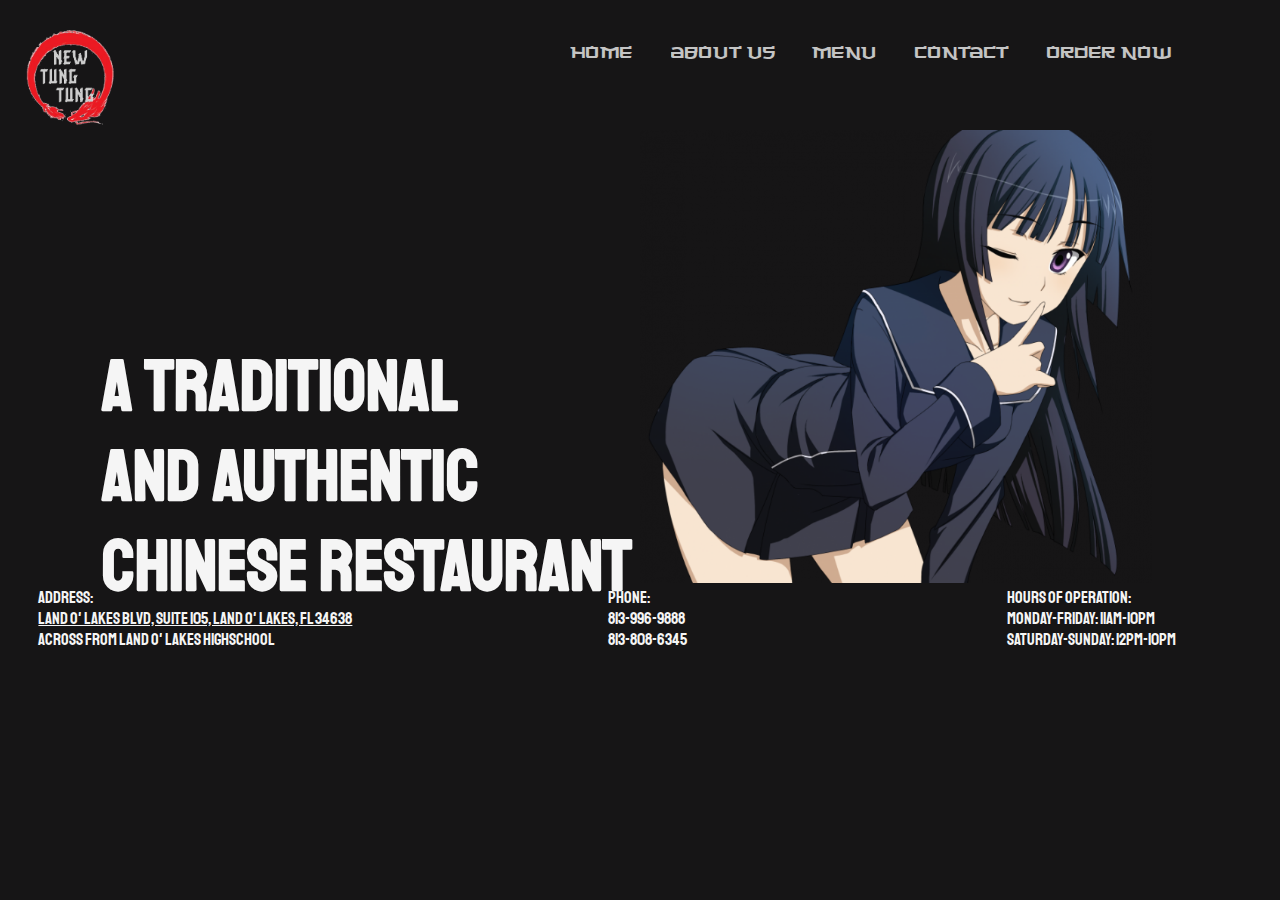
==== Homepage.html @ aaff974f "Homepage Decoration" ====
<!DOCTYPE html>
<html lang="en">
<head>
    <meta charset="UTF-8">
    <meta http-equiv="X-UA-Compatible" content="IE=edge">
    <meta name="viewport" content="width=device-width, initial-scale=1.0">
    <link rel="stylesheet" href="Homepage.css">
    <link rel="preconnect" href="https://fonts.gstatic.com">
    <link href="https://fonts.googleapis.com/css2?family=Roboto&display=swap" rel="stylesheet">
    <link href="https://fonts.googleapis.com/css2?family=Staatliches&display=swap" rel="stylesheet">
    <title>New Tung Tung</title>
</head>
<body>
    <div class="navbar">
        <ul>
            <li><a href="#home" class="navbarlinks nav-link-ltr">Home</a></li>
            <li><a href="#about" class="navbarlinks nav-link-ltr">About Us</a></li>
            <li><a href="#menu" class="navbarlinks nav-link-ltr">Menu</a></li>
            <li><a href="#contact" class="navbarlinks nav-link-ltr">Contact</a></li>
            <li><a href="#order" class="navbarlinks nav-link-ltr">Order Now</a></li>
        </ul>     
    </div>
    <div id="description">   
        <p>A Traditional<br>And Authentic<br>Chinese Restaurant</p>
    </div>
    <div>
        <img src="asset/Others/LOGO.png" id="logo">
    </div>
    <div>
        <img src="asset/Food/Food.png" id="funtime">
    </div>
    <div id="footer">
        <span id="address"> 
            Address: <br>
            <a href="https://www.google.com/maps/dir//New+Tung+Tung+Two+Restaurant,+7040+Land+O%27+Lakes+Blvd+%23105,+Land+O%27+Lakes,+FL+34638/@28.2598779,-82.4761234,17z/data=!4m9!4m8!1m0!1m5!1m1!1s0x88c2bb5f706df485:0x7ea98fa2062422d9!2m2!1d-82.4739632!2d28.2600809!3e07040">Land O' Lakes Blvd, Suite 105, Land O' Lakes, FL 34638</a><br> 
            Across from Land O' Lakes Highschool
        </span>
        <span id="phone">Phone: <br> 813-996-9888 <br> 813-808-6345</span>
        <span id="hours">Hours of Operation: <br> Monday-Friday: 11AM-10PM <br> Saturday-Sunday: 12PM-10PM</span>
    </div>
</body>
</html>
---- Homepage.css ----
/* Style the navbar */
body {
  overflow-x: hidden;
  overflow-y: scroll;
  background-color:#161516;
  margin: 0;
  height: 100%;
  font-family: OKI;
}

.navbar{
  overflow: hidden;
  padding-right: 7%;
  padding-top: 2%;
  float: right;
}

ul{
  list-style-type: none;
  margin: 0;
  padding: 0;
  overflow: hidden;
  background-color: none;
}

li{
  float: left;
}

.navbarlinks{
  font-family: 'MadeInChina', sans-serif;
  font-size: 165%;
  padding: 1.5vw 0%;
  display: block; 
  background-color: none;
  text-transform: uppercase;
  text-decoration: none;
  color: white;
  /* padding: 20px 0px; */
  margin: 0% 2.1vh;
  display: inline-block;
  position: relative;
  opacity: 0.75;
}

.navbarlinks:hover{
  opacity: 1;
}

.navbarlinks::before{
  transition: 300ms;
  height: 0.5vh;
  content: "";
  position: absolute;
  background-color:#c49c48 ;
}

.nav-link-ltr::before {
  width: 0%;
  bottom: 2.9vh;
}

.nav-link-ltr:hover::before {
  width: 100%;
}

@font-face{
  font-family: 'MadeInChina';
  src: url(asset/Fonts/MadeInChina.ttf);
  font-style: normal;
  font-weight: 100;
}

@font-face{
  font-family: 'Akrobat-SemiBold';
  src: url(asset/Fonts/Akrobat-SemiBold.ttf);
  font-style: normal;
  font-weight: 100;
}

p {
  color: whitesmoke;
  font-family: 'Staatliches', cursive;
  margin-bottom: 5%;
}

#description{
  position: absolute;
  padding-top: 30vh;
  padding-left: 8vw;
  font-weight: bold;
  font-size: 8vh;
}

#logo{
  width: 7%;
  padding-left: 2vw;
  padding-top: 3vh;
}

#funtime{
  width: 40%;
  padding-left: 50%;
}

#footer{
  color: whitesmoke;
  font-family: 'Staatliches', cursive;
  font-weight: normal;
  font-size: 1.3vw;
}

#address{
  padding-left: 3%;
  padding-bottom: -5vh;
  float:left;
}

a{
  color: whitesmoke;
}

#phone{
  padding-left: 20%;
  float:left;  
}

#hours{
  float:left;  
  padding-left: 25%;
}
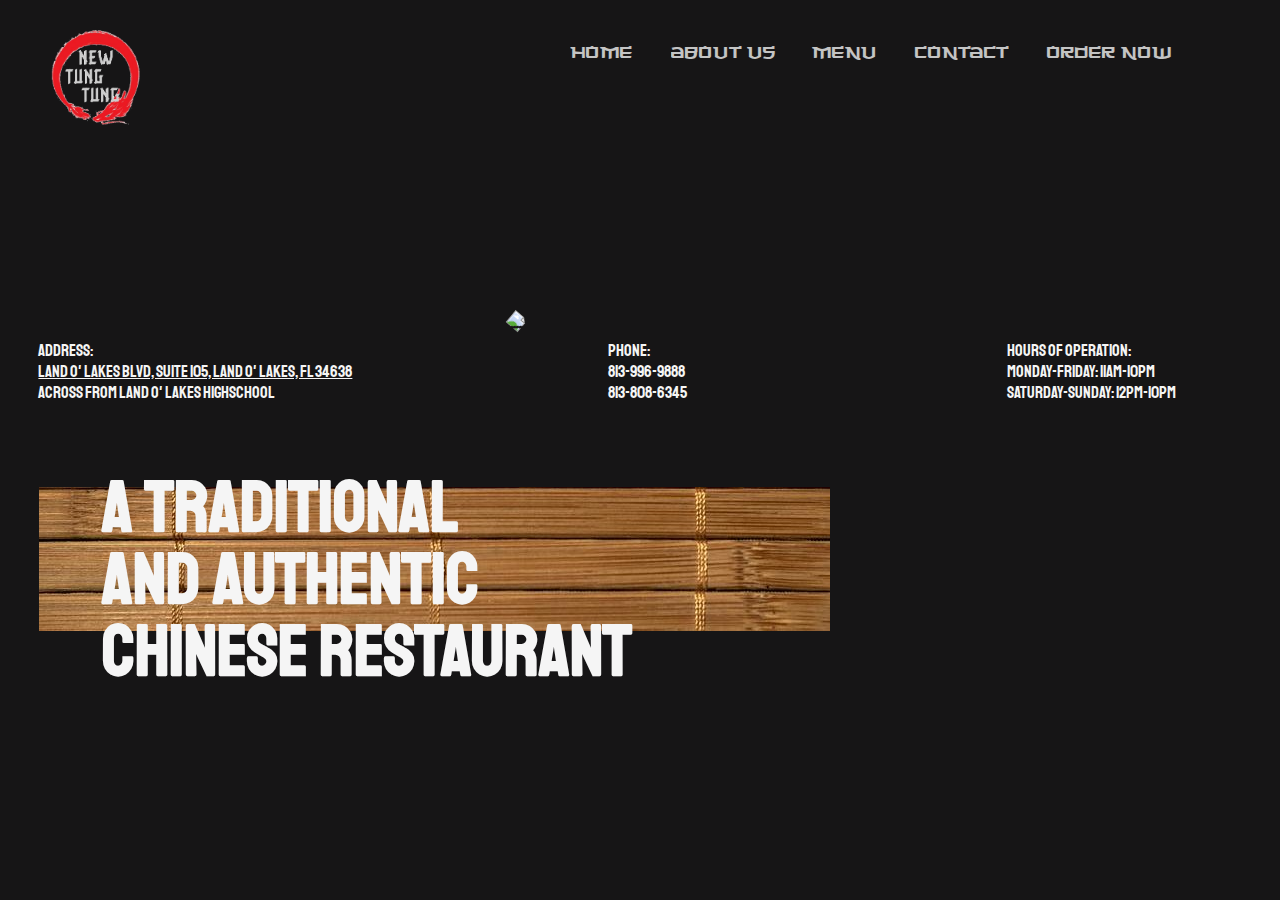
==== commit f842bf03: "Finish Front Page" ====
--- a/Homepage.html
+++ b/Homepage.html
@@ -11,23 +11,29 @@
     <title>New Tung Tung</title>
 </head>
 <body>
-    <div class="navbar">
-        <ul>
-            <li><a href="#home" class="navbarlinks nav-link-ltr">Home</a></li>
-            <li><a href="#about" class="navbarlinks nav-link-ltr">About Us</a></li>
-            <li><a href="#menu" class="navbarlinks nav-link-ltr">Menu</a></li>
-            <li><a href="#contact" class="navbarlinks nav-link-ltr">Contact</a></li>
-            <li><a href="#order" class="navbarlinks nav-link-ltr">Order Now</a></li>
-        </ul>     
+    <div class="header">
+        <div class="navigation-bar">
+            <ul>
+                <li><a href="#home" class="navbarlinks nav-link-ltr">Home</a></li>
+                <li><a href="#about" class="navbarlinks nav-link-ltr">About Us</a></li>
+                <li><a href="#menu" class="navbarlinks nav-link-ltr">Menu</a></li>
+                <li><a href="#contact" class="navbarlinks nav-link-ltr">Contact</a></li>
+                <li><a href="#order" class="navbarlinks nav-link-ltr">Order Now</a></li>
+            </ul>     
+        </div>
+        <div>
+            <img src="asset/Others/LOGO.png" id="logo">
+        </div>
     </div>
-    <div id="description">   
+    <!-- <div id="logo2">
+        <img src="asset/Others/New Tung Tung Basic Logo.png">
+    </div> -->
+    <div id="hook">   
         <p>A Traditional<br>And Authentic<br>Chinese Restaurant</p>
+        <img src="asset/Others/Bamboo.jpg" id="bamboo">
     </div>
     <div>
-        <img src="asset/Others/LOGO.png" id="logo">
-    </div>
-    <div>
-        <img src="asset/Food/Food.png" id="funtime">
+        <img src="asset/Food/foodPNG.png" id="foodplate">
     </div>
     <div id="footer">
         <span id="address"> 
--- a/Homepage.css
+++ b/Homepage.css
@@ -8,7 +8,8 @@
   font-family: OKI;
 }
 
-.navbar{
+/* CSS for the navigation bar */
+.navigation-bar{
   overflow: hidden;
   padding-right: 7%;
   padding-top: 2%;
@@ -36,7 +37,6 @@
   text-transform: uppercase;
   text-decoration: none;
   color: white;
-  /* padding: 20px 0px; */
   margin: 0% 2.1vh;
   display: inline-block;
   position: relative;
@@ -64,6 +64,12 @@
   width: 100%;
 }
 
+#logo{
+  width: 7%;
+  padding-left: 4vw;
+  padding-top: 3vh;
+}
+
 @font-face{
   font-family: 'MadeInChina';
   src: url(asset/Fonts/MadeInChina.ttf);
@@ -78,36 +84,46 @@
   font-weight: 100;
 }
 
+/*CSS for the hook*/
+
 p {
   color: whitesmoke;
   font-family: 'Staatliches', cursive;
   margin-bottom: 5%;
 }
 
-#description{
+#bamboo{
+  position: absolute;
+  margin-top: -36%;
+  margin-left: -10%;
+  z-index: -1;
+}
+
+#foodplate{
+  margin-top: -12%; 
+  transform: rotate(40deg);
+  width: 55%;
+  padding-left: 45%;
+}
+
+#hook{
   position: absolute;
   padding-top: 30vh;
   padding-left: 8vw;
   font-weight: bold;
+  line-height: 1.0;
   font-size: 8vh;
+  z-index: 0;
 }
 
-#logo{
-  width: 7%;
-  padding-left: 2vw;
-  padding-top: 3vh;
-}
-
-#funtime{
-  width: 40%;
-  padding-left: 50%;
-}
+/* CSS Code for the footer */
 
 #footer{
   color: whitesmoke;
   font-family: 'Staatliches', cursive;
   font-weight: normal;
   font-size: 1.3vw;
+  padding-top: 15%;
 }
 
 #address{
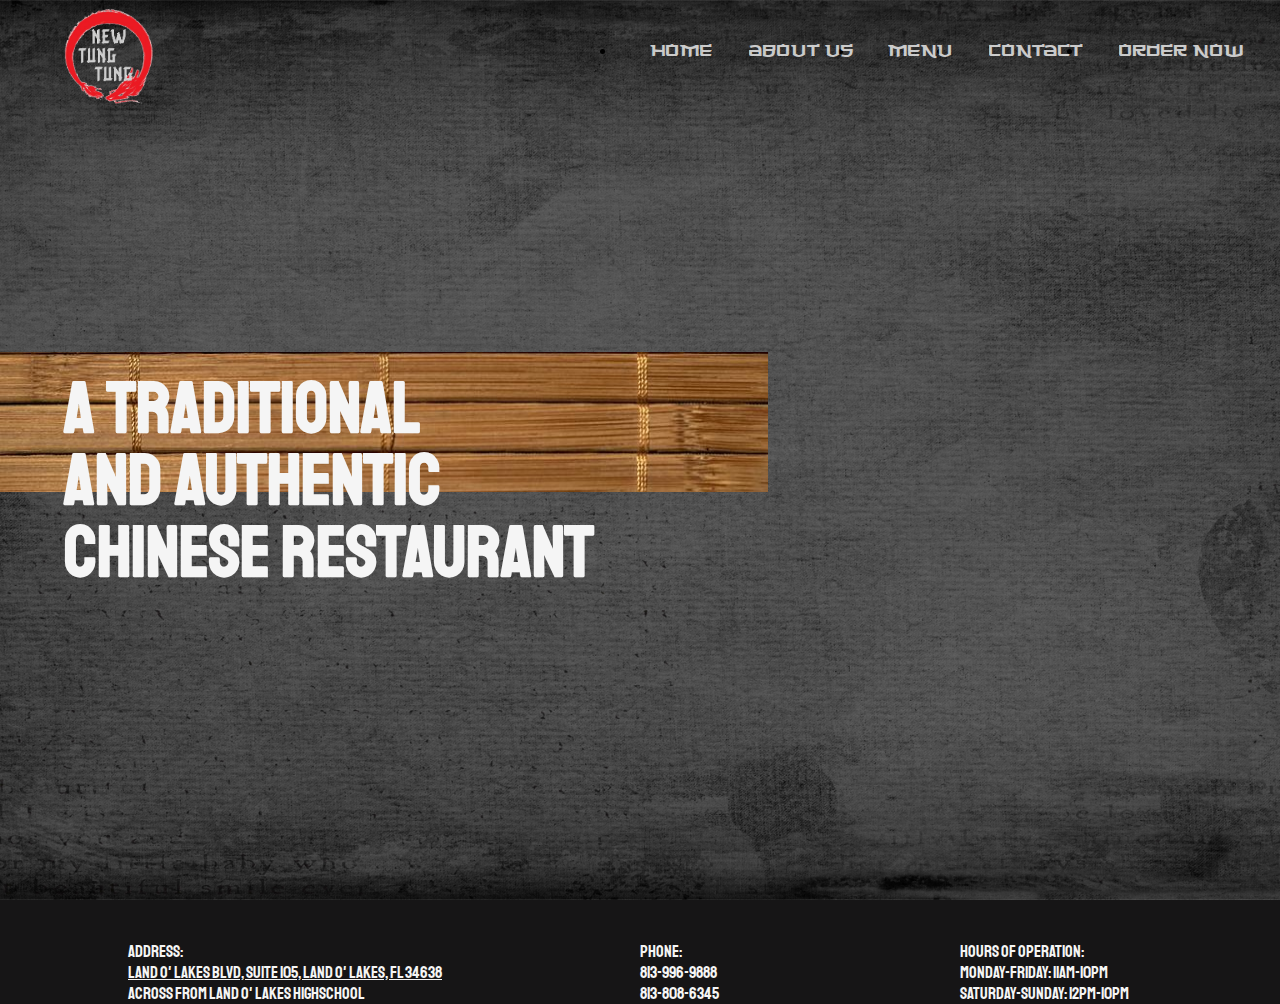
==== commit d7ee44fa: "Re-edited version" ====
--- a/Homepage.html
+++ b/Homepage.html
@@ -11,7 +11,7 @@
     <title>New Tung Tung</title>
 </head>
 <body>
-    <div class="header">
+    <div class="topheading">
         <div class="navigation-bar">
             <ul>
                 <li><a href="#home" class="navbarlinks nav-link-ltr">Home</a></li>
@@ -25,17 +25,18 @@
             <img src="asset/Others/LOGO.png" id="logo">
         </div>
     </div>
-    <!-- <div id="logo2">
-        <img src="asset/Others/New Tung Tung Basic Logo.png">
-    </div> -->
-    <div id="hook">   
-        <p>A Traditional<br>And Authentic<br>Chinese Restaurant</p>
-        <img src="asset/Others/Bamboo.jpg" id="bamboo">
+    <div class="middle">
+        <div>
+            <img src="asset/Food/foodPNG.png" id="foodplate">
+        </div>
+        <div>
+            <img src="asset/Others/Bamboo.png" id="bamboo"> 
+        </div>
+        <div id="hook">  
+            <p>A Traditional<br>And Authentic<br>Chinese Restaurant</p>
+        </div>
     </div>
-    <div>
-        <img src="asset/Food/foodPNG.png" id="foodplate">
-    </div>
-    <div id="footer">
+    <div class="footer">
         <span id="address"> 
             Address: <br>
             <a href="https://www.google.com/maps/dir//New+Tung+Tung+Two+Restaurant,+7040+Land+O%27+Lakes+Blvd+%23105,+Land+O%27+Lakes,+FL+34638/@28.2598779,-82.4761234,17z/data=!4m9!4m8!1m0!1m5!1m1!1s0x88c2bb5f706df485:0x7ea98fa2062422d9!2m2!1d-82.4739632!2d28.2600809!3e07040">Land O' Lakes Blvd, Suite 105, Land O' Lakes, FL 34638</a><br> 
--- a/Homepage.css
+++ b/Homepage.css
@@ -1,73 +1,70 @@
 /* Style the navbar */
-body {
+body,html {
   overflow-x: hidden;
-  overflow-y: scroll;
+  overflow-y: visible;
   background-color:#161516;
   margin: 0;
   height: 100%;
   font-family: OKI;
+  background-image: url(asset/background.jpg);
+  background-size: cover;
+  background-position: center;
+  background-repeat: no-repeat;
 }
 
-/* CSS for the navigation bar */
+/* Code for the navigation bar */
 .navigation-bar{
-  overflow: hidden;
-  padding-right: 7%;
-  padding-top: 2%;
+  position: absolute;
+  margin-left: 45%;
+  margin-top: 2%;
   float: right;
+  z-index: 4;
 }
 
-ul{
-  list-style-type: none;
-  margin: 0;
-  padding: 0;
-  overflow: hidden;
-  background-color: none;
-}
-
+/* Code for the list items */
 li{
   float: left;
 }
 
+/* Code for each tab link*/
 .navbarlinks{
   font-family: 'MadeInChina', sans-serif;
   font-size: 165%;
-  padding: 1.5vw 0%;
-  display: block; 
-  background-color: none;
   text-transform: uppercase;
   text-decoration: none;
   color: white;
-  margin: 0% 2.1vh;
-  display: inline-block;
+  margin-left: 4vh;
   position: relative;
   opacity: 0.75;
 }
 
+/* Code for each tab link while hovering*/
 .navbarlinks:hover{
   opacity: 1;
 }
 
-.navbarlinks::before{
+/* Code for before the underline starts */
+.nav-link-ltr::before {
   transition: 300ms;
-  height: 0.5vh;
+  width: 0%;
+  bottom: 10%;
+  height: 4%;
   content: "";
   position: absolute;
   background-color:#c49c48 ;
 }
 
-.nav-link-ltr::before {
-  width: 0%;
-  bottom: 2.9vh;
-}
-
+/* Code for after the underline starts while hovering*/
 .nav-link-ltr:hover::before {
   width: 100%;
 }
 
+/* Code for the logo on the top left of the main page */
+
 #logo{
   width: 7%;
-  padding-left: 4vw;
-  padding-top: 3vh;
+  margin-left: 5%;
+  margin-top: 0.5%;
 }
 
 @font-face{
@@ -77,59 +74,49 @@
   font-weight: 100;
 }
 
-@font-face{
-  font-family: 'Akrobat-SemiBold';
-  src: url(asset/Fonts/Akrobat-SemiBold.ttf);
-  font-style: normal;
-  font-weight: 100;
+/*CSS for the picture of the plate*/
+#foodplate{
+  position: absolute;
+  margin-top: 3%; 
+  transform: rotate(40deg);
+  width: 55%;
+  margin-left: 38%;
+  z-index: 3;
 }
 
-/*CSS for the hook*/
+#bamboo{
+  position: absolute;
+  margin-top: 19%;
+  position: absolute;
+  width: 60%;
+}
 
 p {
   color: whitesmoke;
   font-family: 'Staatliches', cursive;
-  margin-bottom: 5%;
-}
-
-#bamboo{
-  position: absolute;
-  margin-top: -36%;
-  margin-left: -10%;
-  z-index: -1;
-}
-
-#foodplate{
-  margin-top: -12%; 
-  transform: rotate(40deg);
-  width: 55%;
-  padding-left: 45%;
 }
 
 #hook{
   position: absolute;
-  padding-top: 30vh;
-  padding-left: 8vw;
+  z-index: 2;
+  margin-top: 15%;
   font-weight: bold;
   line-height: 1.0;
   font-size: 8vh;
-  z-index: 0;
+  margin-left: 5%;
 }
 
 /* CSS Code for the footer */
 
-#footer{
+#address{
+  position: absolute;
   color: whitesmoke;
   font-family: 'Staatliches', cursive;
   font-weight: normal;
   font-size: 1.3vw;
-  padding-top: 15%;
-}
-
-#address{
-  padding-left: 3%;
-  padding-bottom: -5vh;
-  float:left;
+  margin-top: 65%;
+  z-index: 1;
+  margin-left: 10%
 }
 
 a{
@@ -137,12 +124,24 @@
 }
 
 #phone{
-  padding-left: 20%;
-  float:left;  
+  position: absolute;
+  color: whitesmoke;
+  font-family: 'Staatliches', cursive;
+  font-weight: normal;
+  font-size: 1.3vw;
+  margin-top: 65%;
+  z-index: 0;
+  margin-left: 50% 
 }
 
 #hours{
-  float:left;  
-  padding-left: 25%;
+  position: absolute;
+  color: whitesmoke;
+  font-family: 'Staatliches', cursive;
+  font-weight: normal;
+  font-size: 1.3vw;
+  margin-top: 65%;
+  z-index: 0;
+  margin-left: 75% 
 }
 
